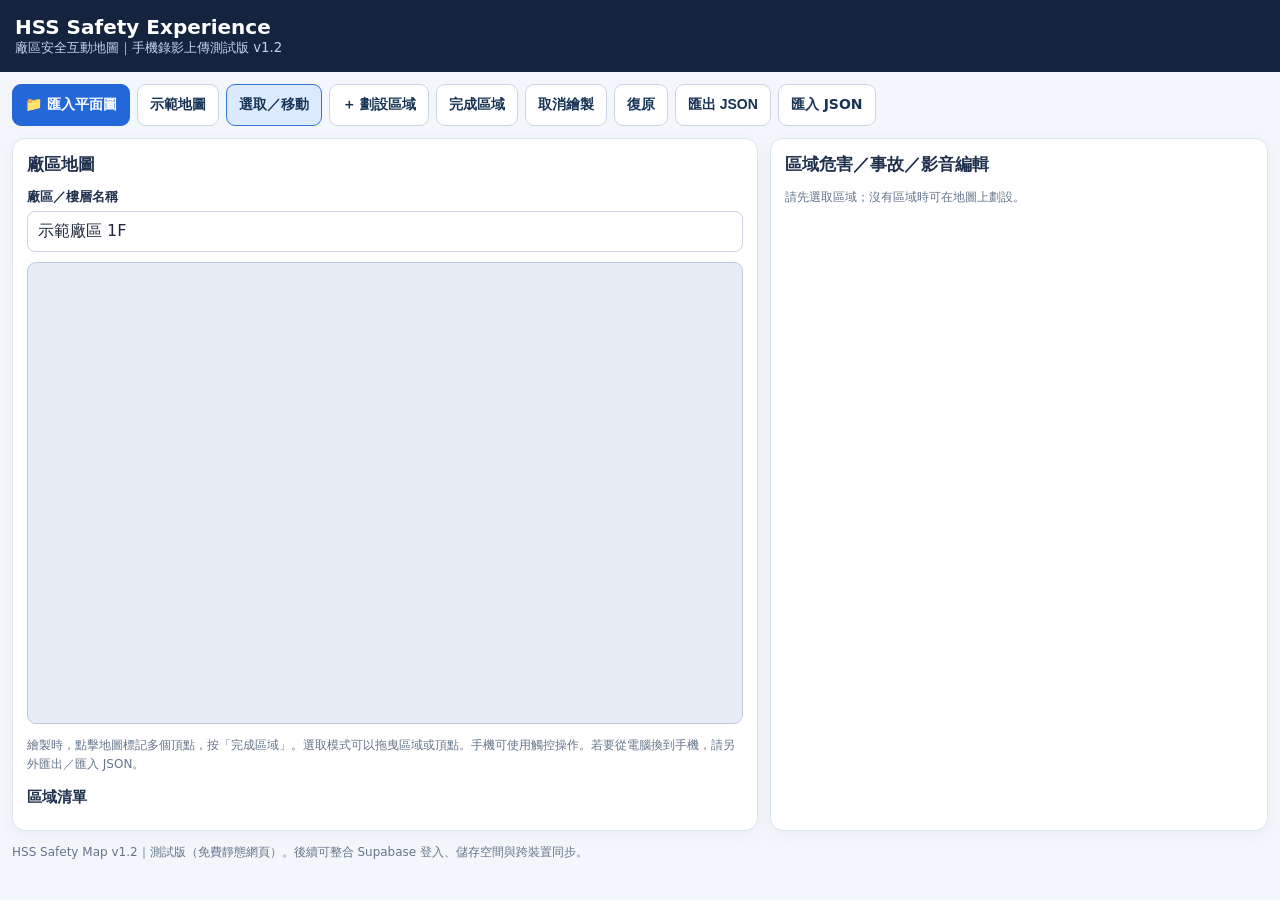
==== hss-safety-map/index.html @ 1f3ad81a "Add standalone HSS mobile safety map and video upload prototype" ====
<!doctype html>
<html lang="zh-Hant"><head><meta charset="utf-8"><meta name="viewport" content="width=device-width,initial-scale=1,viewport-fit=cover"><title>HSS Safety Map | 手機區域影音管理</title>
<style>
:root{font-family:system-ui,-apple-system,"Noto Sans TC",sans-serif;color:#20314e;background:#f3f6fb}*{box-sizing:border-box}body{margin:0}header{background:#14243e;color:white;padding:15px}header strong{font-size:20px}header small{display:block;color:#c4d2e7}button,.btn{display:inline-flex;align-items:center;justify-content:center;min-height:42px;padding:9px 12px;border:1px solid #cbd5e1;border-radius:9px;background:white;color:#173355;font-weight:650;font-size:14px;cursor:pointer}button.primary,.btn.primary{background:#2367d8;border-color:#2367d8;color:white}button.danger{color:#ad2432}button.active{background:#dceaff;border-color:#3775d4}button:disabled{opacity:.45}input,select,textarea{width:100%;font:inherit;padding:10px;border:1px solid #cbd5e1;border-radius:8px;background:white;color:#1e293b}input[type=file]{display:none}textarea{min-height:76px;resize:vertical}main{max-width:1480px;margin:auto;padding:12px}.toolbar{display:flex;flex-wrap:wrap;gap:7px;margin-bottom:12px}.layout{display:grid;grid-template-columns:minmax(0,1.5fr) minmax(300px,1fr);gap:12px}.card{border:1px solid #dce4ee;border-radius:13px;background:white;padding:14px;box-shadow:0 4px 18px #1122330b}.card h2{font-size:17px;margin:0 0 12px}.card h3{font-size:15px;margin:15px 0 9px}.caption{font-size:12px;color:#64748b;line-height:1.55}.stage{position:relative;border:1px solid #bdc9db;border-radius:9px;overflow:hidden;background:#e6edf6;aspect-ratio:1.55;min-height:260px;touch-action:none}.stage svg{display:block;width:100%;height:100%;touch-action:none}.zone{cursor:pointer;stroke-width:.65}.zone.selected{stroke:#14243e;stroke-width:1.2}.label{font-size:2.7px;fill:#14243e;stroke:white;stroke-width:.6px;paint-order:stroke;pointer-events:none;font-weight:750}.handle{fill:white;stroke:#1e5cbd;stroke-width:.55}.field{margin:10px 0}.field label{display:block;font-size:13px;font-weight:650;margin-bottom:5px}.tools{display:flex;gap:7px;flex-wrap:wrap}.zoneItem{width:100%;justify-content:space-between;margin-bottom:6px}.zoneItem.selected{background:#e8f1ff;border-color:#4b84e9}.media{padding:12px;margin-top:15px;background:#f1f6ff;border-radius:9px;border:1px solid #d5e4ff}.media video{display:block;width:100%;max-height:300px;background:#14243e;border-radius:8px;margin:8px 0}.vid{background:white;border:1px solid #dae2f0;border-radius:9px;padding:10px;margin:8px 0;overflow-wrap:anywhere}.case{border:1px solid #dae2ec;border-radius:8px;padding:9px;margin:7px 0;font-size:13px}#status{font-size:12px;color:#0e674f;min-height:20px;margin:8px 0}.warning{font-size:12px;color:#7b4b12;background:#fff5df;border-radius:8px;padding:10px;line-height:1.6}.hide{display:none!important}@media(max-width:800px){.layout{display:block}.layout>.card{margin-bottom:12px}.stage{min-height:230px}header strong{font-size:18px}} 
</style></head><body><header><strong>HSS Safety Experience</strong><small>廠區安全互動地圖｜手機錄影上傳測試版 v1.2</small></header>
<main><div class="toolbar">
<label class="btn primary">📁 匯入平面圖<input type="file" id="mapFile" accept="image/png,image/jpeg,image/webp"></label>
<button id="demo">示範地圖</button><button id="select" class="active">選取／移動</button><button id="draw">＋ 劃設區域</button><button id="finish">完成區域</button><button id="cancel">取消繪製</button><button id="undo">復原</button><button id="export">匯出 JSON</button><label class="btn">匯入 JSON<input type="file" id="import" accept=".json,application/json"></label>
</div><div class="layout">
<section class="card"><h2>廠區地圖</h2><div class="field"><label>廠區／樓層名稱</label><input id="site"></div><div class="stage"><svg id="svg" viewBox="0 0 100 65" preserveAspectRatio="none"><image id="mapImg" x="0" y="0" width="100" height="65" preserveAspectRatio="none"></image><g id="shapes"></g><g id="draft"></g></svg></div><p class="caption">繪製時，點擊地圖標記多個頂點，按「完成區域」。選取模式可以拖曳區域或頂點。手機可使用觸控操作。若要從電腦換到手機，請另外匯出／匯入 JSON。</p><h3>區域清單</h3><div id="zones"></div></section>
<section class="card"><h2>區域危害／事故／影音編輯</h2><div id="empty" class="caption">請先選取區域；沒有區域時可在地圖上劃設。</div>
<div id="editor" class="hide"><div class="field"><label>區域名稱</label><input id="name"></div><div class="field"><label>風險等級</label><select id="risk"><option>高</option><option>中</option><option>低</option></select></div><div class="field"><label>危害告知</label><textarea id="hazards"></textarea></div><div class="field"><label>安全措施／PPE</label><textarea id="controls"></textarea></div><div class="tools"><button class="primary" id="save">儲存區域資料</button><button class="danger" id="delete">刪除此區域</button></div>
<div class="media"><h3>🎬 指定區域的沉浸式影音教材</h3><p class="caption">手機可直接拍攝，或從相簿／檔案選擇已錄好的影片。支援多部影片，與目前區域綁定。</p><div class="tools">
<label class="btn primary">＋ 上傳影片<input type="file" id="videoFile" accept="video/*" multiple></label><label class="btn">📷 現場拍攝<input type="file" id="recordFile" accept="video/*" capture="environment"></label></div><div id="status"></div><div id="videos"></div>
<div class="field"><label>360° 實景連結（選填）</label><input id="tour" placeholder="https://"></div><button id="openTour">開啟 360° 連結</button><p class="warning">此為測試網站：平面圖、危害資料及影片儲存在目前手機／瀏覽器，不會自動同步其他裝置。公開網站沒有帳號保護，請勿放入正式事故個資或機密內容。JSON 不含影片原檔，請自行保留原片。</p></div>
<h3>歷年事故案例 <button id="addCase">＋ 新增</button></h3><div id="cases"></div></div></section></div><p class="caption">HSS Safety Map v1.2｜測試版（免費靜態網頁）。後續可整合 Supabase 登入、儲存空間與跨裝置同步。</p></main>
<script>
(function(){'use strict';
var KEY='hss_mobile_map_v12',DB='hss_mobile_video_v12',STORE='videos',project={site:'示範廠區 1F',image:'',zones:[]},selected='',mode='select',drawing=[],history=[],drag=null,urls=[],dbPromise;
function E(id){return document.getElementById(id)}function uid(){return crypto.randomUUID?crypto.randomUUID():'z'+Date.now()+Math.random()}function zone(){return project.zones.find(function(z){return z.id===selected})}function save(){try{localStorage.setItem(KEY,JSON.stringify(project))}catch(e){alert('本機儲存空間不足，請匯出 JSON 備份')}}function backup(){history.push(JSON.stringify(project));if(history.length>30)history.shift()}function status(s){E('status').textContent=s}function esc(s){return String(s||'').replace(/[&<>"']/g,function(c){return {'&':'&amp;','<':'&lt;','>':'&gt;','"':'&quot;',"'":'&#39;'}[c]})}
function col(r){return r==='高'?'#ef4444':r==='低'?'#10b981':'#f59e0b'}function pt(e){var s=E('svg'),p=s.createSVGPoint();p.x=e.clientX;p.y=e.clientY;var m=s.getScreenCTM();if(!m)return{x:0,y:0};var q=p.matrixTransform(m.inverse());return{x:Math.max(0,Math.min(100,q.x)),y:Math.max(0,Math.min(65,q.y))}}
function node(tag,attrs){var n=document.createElementNS('http://www.w3.org/2000/svg',tag);Object.keys(attrs).forEach(function(k){n.setAttribute(k,attrs[k])});return n}function setMode(m){mode=m;drawing=[];E('select').classList.toggle('active',m==='select');E('draw').classList.toggle('active',m==='draw');render()}
function choose(id){selected=id;render()}function render(){E('site').value=project.site;E('mapImg').setAttribute('href',project.image||'');E('shapes').replaceChildren();E('draft').replaceChildren();project.zones.forEach(function(z){var poly=node('polygon',{points:z.points.map(function(p){return p.x+','+p.y}).join(' '),fill:col(z.risk),'fill-opacity':z.id===selected?.32:.18,stroke:col(z.risk),class:'zone'+(z.id===selected?' selected':'')});poly.addEventListener('pointerdown',function(e){if(mode!=='select')return;e.stopPropagation();choose(z.id);drag={type:'area',id:z.id,start:pt(e),original:z.points.map(function(p){return {...p}}),moved:false};E('svg').setPointerCapture(e.pointerId)});E('shapes').append(poly);var x=z.points.reduce(function(a,b){return a+b.x},0)/z.points.length,y=z.points.reduce(function(a,b){return a+b.y},0)/z.points.length;var lab=node('text',{x:x,y:y,'text-anchor':'middle',class:'label'});lab.textContent=z.name;E('shapes').append(lab);if(selected===z.id&&mode==='select'){z.points.forEach(function(p,i){var h=node('circle',{cx:p.x,cy:p.y,r:1.1,class:'handle'});h.addEventListener('pointerdown',function(e){e.stopPropagation();drag={type:'handle',id:z.id,index:i,start:pt(e),original:z.points.map(function(p){return {...p}}),moved:false};E('svg').setPointerCapture(e.pointerId)});E('shapes').append(h)})}});if(drawing.length){E('draft').append(node('polyline',{points:drawing.map(function(p){return p.x+','+p.y}).join(' '),fill:'none',stroke:'#2563eb','stroke-width':'.8','stroke-dasharray':'1 1'}));drawing.forEach(function(p){E('draft').append(node('circle',{cx:p.x,cy:p.y,r:.8,fill:'#2563eb'}))})}
var list=E('zones');list.replaceChildren();project.zones.forEach(function(z){var b=document.createElement('button');b.className='zoneItem'+(selected===z.id?' selected':'');b.textContent=z.name+'｜'+z.risk+'風險｜'+(z.cases||[]).length+'件';b.onclick=function(){setMode('select');choose(z.id)};list.append(b)});E('empty').classList.toggle('hide',!!zone());E('editor').classList.toggle('hide',!zone());if(zone()){var z=zone();E('name').value=z.name;E('risk').value=z.risk;E('hazards').value=z.hazards||'';E('controls').value=z.controls||'';E('tour').value=z.tour||'';renderCases();renderVideos()}}
function finish(){if(drawing.length<3){alert('至少點選三個點');return}backup();var z={id:uid(),name:'新區域 '+(project.zones.length+1),risk:'中',hazards:'',controls:'',tour:'',points:drawing.map(function(p){return {...p}}),cases:[],videos:[]};project.zones.push(z);selected=z.id;setMode('select');save()}E('svg').addEventListener('click',function(e){if(mode==='draw'){drawing.push(pt(e));render()}});E('svg').addEventListener('pointermove',function(e){if(!drag)return;var z=project.zones.find(function(v){return v.id===drag.id});if(!z)return;var p=pt(e);if(Math.abs(p.x-drag.start.x)+Math.abs(p.y-drag.start.y)>.1)drag.moved=true;if(drag.type==='handle')z.points[drag.index]=p;else z.points=drag.original.map(function(q){return{x:Math.max(0,Math.min(100,q.x+p.x-drag.start.x)),y:Math.max(0,Math.min(65,q.y+p.y-drag.start.y))}});render()});E('svg').addEventListener('pointerup',function(){if(drag&&drag.moved){history.push(JSON.stringify({...project,zones:project.zones.map(function(z){return z.id===drag.id?{...z,points:drag.original}:z})}));save()}drag=null});E('svg').addEventListener('pointercancel',function(){drag=null});
E('select').onclick=function(){setMode('select')};E('draw').onclick=function(){setMode('draw')};E('finish').onclick=finish;E('cancel').onclick=function(){drawing=[];render()};E('undo').onclick=function(){if(!history.length)return alert('沒有可以復原的操作');project=JSON.parse(history.pop());selected='';save();render()};E('save').onclick=function(){var z=zone();if(!z)return;backup();z.name=E('name').value.trim()||'未命名區域';z.risk=E('risk').value;z.hazards=E('hazards').value;z.controls=E('controls').value;z.tour=E('tour').value;save();render();status('區域資料已儲存')};E('delete').onclick=function(){if(!zone()||!confirm('刪除選取區域？'))return;backup();project.zones=project.zones.filter(function(z){return z.id!==selected});selected='';save();render()};E('site').onchange=function(){project.site=this.value;save()};E('mapFile').onchange=function(){var f=this.files[0];if(!f)return;if(f.size>4*1024*1024)return alert('平面圖請小於 4 MB');var r=new FileReader();r.onload=function(){backup();project.image=String(r.result);save();render()};r.readAsDataURL(f);this.value=''};E('export').onclick=function(){var b=new Blob([JSON.stringify(project,null,2)],{type:'application/json'}),a=document.createElement('a');a.href=URL.createObjectURL(b);a.download='HSS_Map_'+new Date().toISOString().slice(0,10)+'.json';a.click();setTimeout(function(){URL.revokeObjectURL(a.href)},1200)};E('import').onchange=async function(){var f=this.files[0];if(!f)return;try{var p=JSON.parse(await f.text());if(!Array.isArray(p.zones))throw Error('格式錯誤');backup();project=p;selected='';save();render()}catch(e){alert('匯入失敗：'+e.message)}this.value=''};E('demo').onclick=function(){if(project.zones.length&&!confirm('使用示範地圖會取代目前專案，確定嗎？'))return;backup();project={site:'示範物流中心 1F',image:'',zones:[{id:uid(),name:'倉儲作業區',risk:'高',hazards:'堆高機、人車交會、貨架掉落',controls:'使用人行道，穿反光背心',tour:'',points:[{x:10,y:15},{x:49,y:15},{x:49,y:55},{x:10,y:55}],cases:[],videos:[]},{id:uid(),name:'裝卸月台',risk:'高',hazards:'車輛倒車、夾捲',controls:'禁止進入倒車盲區',tour:'',points:[{x:54,y:15},{x:90,y:15},{x:90,y:55},{x:54,y:55}],cases:[],videos:[]}]};selected=project.zones[0].id;save();render()};E('openTour').onclick=function(){var u=E('tour').value.trim();if(!/^https:\/\//i.test(u))return alert('請輸入 https:// 連結');window.open(u,'_blank','noopener')};
function renderCases(){var el=E('cases');el.replaceChildren();(zone().cases||[]).forEach(function(c){var d=document.createElement('div');d.className='case';d.textContent=(c.date||'')+'｜'+c.title+'：'+(c.description||'')+'　改善：'+(c.lesson||'');var b=document.createElement('button');b.textContent='編輯';b.onclick=function(){editCase(c.id)};d.append(document.createElement('br'),b);el.append(d)})}function editCase(id){var z=zone();if(!z)return;var c=(z.cases||[]).find(function(v){return v.id===id});var title=prompt('事故標題',c?.title||'');if(!title)return;var date=prompt('日期 YYYY-MM-DD',c?.date||'')||'',description=prompt('事故經過與原因',c?.description||'')||'',lesson=prompt('改善措施',c?.lesson||'')||'';backup();if(c)Object.assign(c,{title:title,date:date,description:description,lesson:lesson});else z.cases.push({id:uid(),title:title,date:date,description:description,lesson:lesson});save();renderCases()}E('addCase').onclick=function(){editCase(null)};
function db(){if(!dbPromise)dbPromise=new Promise(function(resolve,reject){var r=indexedDB.open(DB,1);r.onupgradeneeded=function(){r.result.createObjectStore(STORE,{keyPath:'id'})};r.onsuccess=function(){resolve(r.result)};r.onerror=function(){reject(r.error)}});return dbPromise}async function put(item){var d=await db();return new Promise(function(ok,no){var t=d.transaction(STORE,'readwrite');t.objectStore(STORE).put(item);t.oncomplete=ok;t.onerror=function(){no(t.error)}})}async function get(id){var d=await db();return new Promise(function(ok,no){var t=d.transaction(STORE);var r=t.objectStore(STORE).get(id);r.onsuccess=function(){ok(r.result)};r.onerror=function(){no(r.error)}})}async function del(id){var d=await db();return new Promise(function(ok,no){var t=d.transaction(STORE,'readwrite');t.objectStore(STORE).delete(id);t.oncomplete=ok;t.onerror=function(){no(t.error)}})}
var renderToken=0;async function renderVideos(){var token=++renderToken,el=E('videos');urls.forEach(function(u){URL.revokeObjectURL(u)});urls=[];el.replaceChildren();var z=zone();if(!z)return;var zid=z.id;for(var meta of (z.videos||[])){if(token!==renderToken||zone()?.id!==zid)return;var wrap=document.createElement('div');wrap.className='vid';var name=document.createElement('strong');name.textContent=meta.name;wrap.append(name);el.append(wrap);try{var rec=await get(meta.id);if(token!==renderToken||zone()?.id!==zid)return;if(!rec){wrap.append(document.createTextNode('（影片不在本裝置）'));continue}var u=URL.createObjectURL(rec.blob);urls.push(u);var player=document.createElement('video');player.controls=true;player.playsInline=true;player.preload='metadata';player.src=u;wrap.append(player);var down=document.createElement('a');down.className='btn';down.href=u;down.download=meta.name;down.textContent='下載影片';wrap.append(down)}catch(e){wrap.append(document.createTextNode('影片讀取失敗'))}var b=document.createElement('button');b.className='danger';b.textContent='刪除';b.onclick=(function(m){return async function(){if(!confirm('刪除影片？'))return;await del(m.id);var z=zone();if(!z)return;z.videos=z.videos.filter(function(v){return v.id!==m.id});save();renderVideos()}})(meta);wrap.append(b)}}async function upload(input){var z=zone();if(!z)return alert('請先選擇區域');var zid=z.id,files=Array.from(input.files);input.value='';for(var f of files){if(f.size>300*1024*1024){status('影片超過 300 MB，請壓縮後再上傳：'+f.name);continue}try{status('正在存入 '+f.name);var id=uid();await put({id:id,blob:f,name:f.name});var target=project.zones.find(function(v){return v.id===zid});if(target){target.videos=target.videos||[];target.videos.push({id:id,name:f.name,size:f.size});save()}}catch(e){status('儲存失敗：'+e.message)}}if(zone()?.id===zid)renderVideos();status('影片已存入目前手機／瀏覽器（非雲端）')}E('videoFile').onchange=function(){upload(this)};E('recordFile').onchange=function(){upload(this)};
try{var old=JSON.parse(localStorage.getItem(KEY)||'null');if(old&&Array.isArray(old.zones))project=old}catch(e){}render();
})();
</script></body></html>
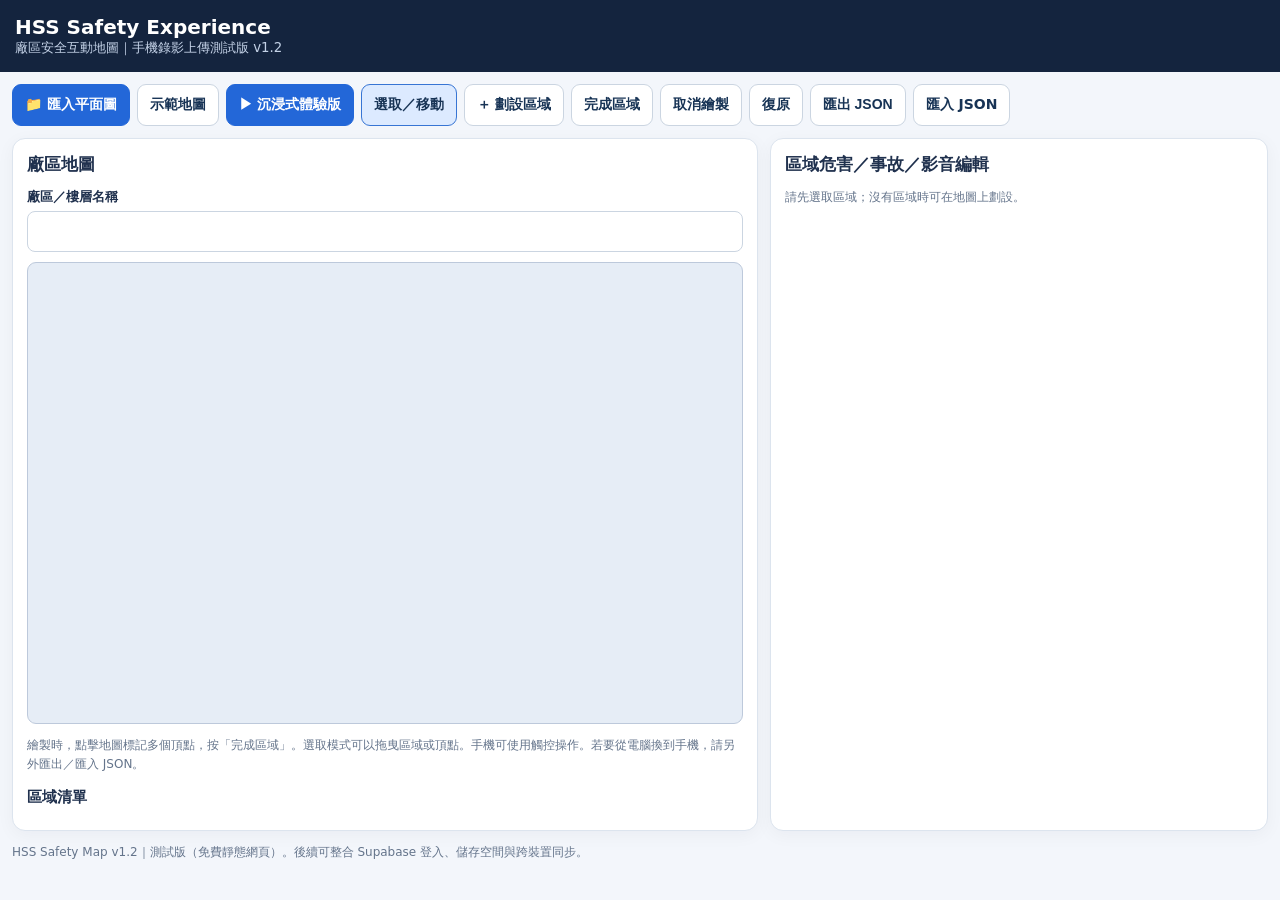
==== commit 8d7f3747: "Add immersive safety walkthrough with hazard hotspot, incident narrative and mobile quiz" ====
--- a/hss-safety-map/index.html
+++ b/hss-safety-map/index.html
@@ -2,10 +2,12 @@
 <html lang="zh-Hant"><head><meta charset="utf-8"><meta name="viewport" content="width=device-width,initial-scale=1,viewport-fit=cover"><title>HSS Safety Map | 手機區域影音管理</title>
 <style>
 :root{font-family:system-ui,-apple-system,"Noto Sans TC",sans-serif;color:#20314e;background:#f3f6fb}*{box-sizing:border-box}body{margin:0}header{background:#14243e;color:white;padding:15px}header strong{font-size:20px}header small{display:block;color:#c4d2e7}button,.btn{display:inline-flex;align-items:center;justify-content:center;min-height:42px;padding:9px 12px;border:1px solid #cbd5e1;border-radius:9px;background:white;color:#173355;font-weight:650;font-size:14px;cursor:pointer}button.primary,.btn.primary{background:#2367d8;border-color:#2367d8;color:white}button.danger{color:#ad2432}button.active{background:#dceaff;border-color:#3775d4}button:disabled{opacity:.45}input,select,textarea{width:100%;font:inherit;padding:10px;border:1px solid #cbd5e1;border-radius:8px;background:white;color:#1e293b}input[type=file]{display:none}textarea{min-height:76px;resize:vertical}main{max-width:1480px;margin:auto;padding:12px}.toolbar{display:flex;flex-wrap:wrap;gap:7px;margin-bottom:12px}.layout{display:grid;grid-template-columns:minmax(0,1.5fr) minmax(300px,1fr);gap:12px}.card{border:1px solid #dce4ee;border-radius:13px;background:white;padding:14px;box-shadow:0 4px 18px #1122330b}.card h2{font-size:17px;margin:0 0 12px}.card h3{font-size:15px;margin:15px 0 9px}.caption{font-size:12px;color:#64748b;line-height:1.55}.stage{position:relative;border:1px solid #bdc9db;border-radius:9px;overflow:hidden;background:#e6edf6;aspect-ratio:1.55;min-height:260px;touch-action:none}.stage svg{display:block;width:100%;height:100%;touch-action:none}.zone{cursor:pointer;stroke-width:.65}.zone.selected{stroke:#14243e;stroke-width:1.2}.label{font-size:2.7px;fill:#14243e;stroke:white;stroke-width:.6px;paint-order:stroke;pointer-events:none;font-weight:750}.handle{fill:white;stroke:#1e5cbd;stroke-width:.55}.field{margin:10px 0}.field label{display:block;font-size:13px;font-weight:650;margin-bottom:5px}.tools{display:flex;gap:7px;flex-wrap:wrap}.zoneItem{width:100%;justify-content:space-between;margin-bottom:6px}.zoneItem.selected{background:#e8f1ff;border-color:#4b84e9}.media{padding:12px;margin-top:15px;background:#f1f6ff;border-radius:9px;border:1px solid #d5e4ff}.media video{display:block;width:100%;max-height:300px;background:#14243e;border-radius:8px;margin:8px 0}.vid{background:white;border:1px solid #dae2f0;border-radius:9px;padding:10px;margin:8px 0;overflow-wrap:anywhere}.case{border:1px solid #dae2ec;border-radius:8px;padding:9px;margin:7px 0;font-size:13px}#status{font-size:12px;color:#0e674f;min-height:20px;margin:8px 0}.warning{font-size:12px;color:#7b4b12;background:#fff5df;border-radius:8px;padding:10px;line-height:1.6}.hide{display:none!important}@media(max-width:800px){.layout{display:block}.layout>.card{margin-bottom:12px}.stage{min-height:230px}header strong{font-size:18px}} 
-</style></head><body><header><strong>HSS Safety Experience</strong><small>廠區安全互動地圖｜手機錄影上傳測試版 v1.2</small></header>
+
+/* Immersive walkthrough v1.3 */
+#experience{position:fixed;inset:0;z-index:999;background:#071426f2;display:none;overflow:auto;color:#eaf2ff;padding:12px}#experience.show{display:block}.exp-wrap{max-width:1050px;margin:0 auto}.exp-top{display:flex;align-items:center;justify-content:space-between;gap:10px;margin-bottom:12px}.exp-title{font-weight:800;font-size:20px}.exp-screen{position:relative;background:#0b1930;border:1px solid #49627d;border-radius:14px;overflow:hidden;min-height:280px;aspect-ratio:16/9;display:flex;align-items:center;justify-content:center}.exp-screen video{width:100%;height:100%;object-fit:contain;position:absolute;inset:0;background:#0c1729}.exp-placeholder{width:100%;height:100%;position:absolute;inset:0;background:linear-gradient(135deg,#172f46,#254758 52%,#112233);display:flex;align-items:center;justify-content:center}.exp-placeholder svg{height:100%;width:100%}.exp-hotspot{position:absolute;top:44%;left:62%;border:2px solid white;border-radius:50%;width:48px;height:48px;background:#e65034d9;color:white;font-size:22px;animation:exp-pulse 1.8s infinite;box-shadow:0 0 0 4px #e6503450}@keyframes exp-pulse{50%{box-shadow:0 0 0 13px #e6503418}}.exp-controls{display:flex;flex-wrap:wrap;gap:8px;margin:12px 0}.exp-panel{background:#162b42;border:1px solid #36536f;border-radius:12px;padding:15px;margin:10px 0}.exp-panel h3{margin:0 0 8px;color:#fff}.exp-panel p{line-height:1.65;margin:6px 0}.exp-panel button{margin:4px}.exp-panel button.correct{background:#c4f2d3}.exp-panel button.incorrect{background:#ffd4d4}.exp-progress{height:7px;background:#334b65;border-radius:99px;overflow:hidden;margin:14px 0}.exp-progress span{height:100%;display:block;background:#52d9ad;transition:width .3s}.exp-muted{color:#b9cbe0;font-size:13px}.exp-results{font-weight:700;color:#9ef0c0}.exp-pill{color:#fce4bb;background:#603f18;padding:5px 9px;border-radius:99px;font-size:12px}body.exp-open{overflow:hidden}@media(max-width:700px){.exp-title{font-size:16px}.exp-screen{min-height:230px;aspect-ratio:4/3}.exp-hotspot{width:40px;height:40px}.exp-top{align-items:start}}</style></head><body><header><strong>HSS Safety Experience</strong><small>廠區安全互動地圖｜手機錄影上傳測試版 v1.2</small></header>
 <main><div class="toolbar">
 <label class="btn primary">📁 匯入平面圖<input type="file" id="mapFile" accept="image/png,image/jpeg,image/webp"></label>
-<button id="demo">示範地圖</button><button id="select" class="active">選取／移動</button><button id="draw">＋ 劃設區域</button><button id="finish">完成區域</button><button id="cancel">取消繪製</button><button id="undo">復原</button><button id="export">匯出 JSON</button><label class="btn">匯入 JSON<input type="file" id="import" accept=".json,application/json"></label>
+<button id="demo">示範地圖</button><button class="primary" id="experienceLaunch">▶ 沉浸式體驗版</button><button id="select" class="active">選取／移動</button><button id="draw">＋ 劃設區域</button><button id="finish">完成區域</button><button id="cancel">取消繪製</button><button id="undo">復原</button><button id="export">匯出 JSON</button><label class="btn">匯入 JSON<input type="file" id="import" accept=".json,application/json"></label>
 </div><div class="layout">
 <section class="card"><h2>廠區地圖</h2><div class="field"><label>廠區／樓層名稱</label><input id="site"></div><div class="stage"><svg id="svg" viewBox="0 0 100 65" preserveAspectRatio="none"><image id="mapImg" x="0" y="0" width="100" height="65" preserveAspectRatio="none"></image><g id="shapes"></g><g id="draft"></g></svg></div><p class="caption">繪製時，點擊地圖標記多個頂點，按「完成區域」。選取模式可以拖曳區域或頂點。手機可使用觸控操作。若要從電腦換到手機，請另外匯出／匯入 JSON。</p><h3>區域清單</h3><div id="zones"></div></section>
 <section class="card"><h2>區域危害／事故／影音編輯</h2><div id="empty" class="caption">請先選取區域；沒有區域時可在地圖上劃設。</div>
@@ -27,6 +29,30 @@
 function renderCases(){var el=E('cases');el.replaceChildren();(zone().cases||[]).forEach(function(c){var d=document.createElement('div');d.className='case';d.textContent=(c.date||'')+'｜'+c.title+'：'+(c.description||'')+'　改善：'+(c.lesson||'');var b=document.createElement('button');b.textContent='編輯';b.onclick=function(){editCase(c.id)};d.append(document.createElement('br'),b);el.append(d)})}function editCase(id){var z=zone();if(!z)return;var c=(z.cases||[]).find(function(v){return v.id===id});var title=prompt('事故標題',c?.title||'');if(!title)return;var date=prompt('日期 YYYY-MM-DD',c?.date||'')||'',description=prompt('事故經過與原因',c?.description||'')||'',lesson=prompt('改善措施',c?.lesson||'')||'';backup();if(c)Object.assign(c,{title:title,date:date,description:description,lesson:lesson});else z.cases.push({id:uid(),title:title,date:date,description:description,lesson:lesson});save();renderCases()}E('addCase').onclick=function(){editCase(null)};
 function db(){if(!dbPromise)dbPromise=new Promise(function(resolve,reject){var r=indexedDB.open(DB,1);r.onupgradeneeded=function(){r.result.createObjectStore(STORE,{keyPath:'id'})};r.onsuccess=function(){resolve(r.result)};r.onerror=function(){reject(r.error)}});return dbPromise}async function put(item){var d=await db();return new Promise(function(ok,no){var t=d.transaction(STORE,'readwrite');t.objectStore(STORE).put(item);t.oncomplete=ok;t.onerror=function(){no(t.error)}})}async function get(id){var d=await db();return new Promise(function(ok,no){var t=d.transaction(STORE);var r=t.objectStore(STORE).get(id);r.onsuccess=function(){ok(r.result)};r.onerror=function(){no(r.error)}})}async function del(id){var d=await db();return new Promise(function(ok,no){var t=d.transaction(STORE,'readwrite');t.objectStore(STORE).delete(id);t.oncomplete=ok;t.onerror=function(){no(t.error)}})}
 var renderToken=0;async function renderVideos(){var token=++renderToken,el=E('videos');urls.forEach(function(u){URL.revokeObjectURL(u)});urls=[];el.replaceChildren();var z=zone();if(!z)return;var zid=z.id;for(var meta of (z.videos||[])){if(token!==renderToken||zone()?.id!==zid)return;var wrap=document.createElement('div');wrap.className='vid';var name=document.createElement('strong');name.textContent=meta.name;wrap.append(name);el.append(wrap);try{var rec=await get(meta.id);if(token!==renderToken||zone()?.id!==zid)return;if(!rec){wrap.append(document.createTextNode('（影片不在本裝置）'));continue}var u=URL.createObjectURL(rec.blob);urls.push(u);var player=document.createElement('video');player.controls=true;player.playsInline=true;player.preload='metadata';player.src=u;wrap.append(player);var down=document.createElement('a');down.className='btn';down.href=u;down.download=meta.name;down.textContent='下載影片';wrap.append(down)}catch(e){wrap.append(document.createTextNode('影片讀取失敗'))}var b=document.createElement('button');b.className='danger';b.textContent='刪除';b.onclick=(function(m){return async function(){if(!confirm('刪除影片？'))return;await del(m.id);var z=zone();if(!z)return;z.videos=z.videos.filter(function(v){return v.id!==m.id});save();renderVideos()}})(meta);wrap.append(b)}}async function upload(input){var z=zone();if(!z)return alert('請先選擇區域');var zid=z.id,files=Array.from(input.files);input.value='';for(var f of files){if(f.size>300*1024*1024){status('影片超過 300 MB，請壓縮後再上傳：'+f.name);continue}try{status('正在存入 '+f.name);var id=uid();await put({id:id,blob:f,name:f.name});var target=project.zones.find(function(v){return v.id===zid});if(target){target.videos=target.videos||[];target.videos.push({id:id,name:f.name,size:f.size});save()}}catch(e){status('儲存失敗：'+e.message)}}if(zone()?.id===zid)renderVideos();status('影片已存入目前手機／瀏覽器（非雲端）')}E('videoFile').onchange=function(){upload(this)};E('recordFile').onchange=function(){upload(this)};
+
+var expStep=1,expObjectUrl=null,expAnswered=false;
+function expText(str){return document.createTextNode(str||'')}
+function expBtn(label,fn){var b=document.createElement('button');b.textContent=label;b.onclick=fn;return b}
+function expDetails(){var z=zone(),area=z?z.name:'物流倉儲示範區';var box=E('expDetails');box.replaceChildren();E('expProgress').style.width=(expStep*25)+'%';for(var i=1;i<=4;i++)E('expStep'+i).classList.toggle('active',i===expStep);
+var names=['','進場前安全導覽','找出現場危害','歷年事故與改善','情境安全測驗'];E('expHeading').textContent=names[expStep];
+function p(t){var e=document.createElement('p');e.textContent=t;box.append(e)}
+if(expStep===1){p('歡迎進入「'+area+'」。請先觀看現場畫面，觀察人員動線、機械設備及可能的危害。');p(z&&z.controls?'進場安全要求：'+z.controls:'進場前確認人行通道、穿戴適當 PPE，不可任意進入車輛作業區。');box.append(expBtn('下一步：辨識危害 →',function(){expStep=2;expDetails()}))}
+if(expStep===2){p(z&&z.hazards?'本區既有危害資料：'+z.hazards:'模擬危害：堆高機盲區、人車交會、貨架高處掉落。');p('點選畫面上的紅色「！」標記，觀察危害提示。');box.append(expBtn('我已完成危害辨識 →',function(){expStep=3;expDetails()}))}
+if(expStep===3){var c=z&&z.cases&&z.cases[0];p(c?'事故案例：'+c.title+'。'+(c.description||''):'示例事故：人員穿越堆高機行駛路線，駕駛視線受到貨物遮擋，形成碰撞風險。');p(c?'改善措施：'+(c.lesson||'請遵守區域安全規範'):'改善措施：人車分流、指定穿越點、轉彎減速與視線確認。此為虛構教學情境，並非實際事故紀錄。');box.append(expBtn('下一步：安全測驗 →',function(){expStep=4;expDetails()}))}
+if(expStep===4){p('情境題：你在倉庫走道看見堆高機正要轉彎，應如何通行？');[['A. 快速穿越車道',false],['B. 留在指定人行區，確認駕駛注意到你並待安全後通行',true],['C. 站在堆高機後方等待',false]].forEach(function(opt){var b=expBtn(opt[0],function(){if(expAnswered)return;expAnswered=true;var result=document.createElement('p');result.className=opt[1]?'exp-results':'exp-pill';result.textContent=opt[1]?'答對了！應遵守人車分流及安全確認。':'尚未通過。請優先選擇安全的人行路徑，避免進入堆高機盲區。';box.append(result);if(opt[1]){box.append(expBtn('✓ 完成體驗（返回地圖）',closeExperience))}else{box.append(expBtn('重新作答',function(){expAnswered=false;expDetails()}))}});box.append(b)})}}
+}
+function closeExperience(){E('experience').classList.remove('show');document.body.classList.remove('exp-open');E('expVideo').pause();E('expVideo').removeAttribute('src');E('expVideo').load();if(expObjectUrl){URL.revokeObjectURL(expObjectUrl);expObjectUrl=null}}
+async function launchExperience(){var z=zone();if(!z){if(project.zones.length){choose(project.zones[0].id);z=zone()}else{E('demo').click();z=zone()}}expStep=1;expAnswered=false;E('experience').classList.add('show');document.body.classList.add('exp-open');E('expSubtitle').textContent=(z?z.name:'示範區域')+'｜互動安全宣導體驗';E('expVideo').classList.add('hide');E('expPlaceholder').classList.remove('hide');E('expHotspot').classList.remove('hide');if(expObjectUrl){URL.revokeObjectURL(expObjectUrl);expObjectUrl=null}var meta=z&&z.videos&&z.videos[0];if(meta){try{var rec=await get(meta.id);if(rec&&E('experience').classList.contains('show')){expObjectUrl=URL.createObjectURL(rec.blob);E('expVideo').src=expObjectUrl;E('expVideo').classList.remove('hide');E('expPlaceholder').classList.add('hide')}}catch(e){}}expDetails()}
+E('experienceLaunch').onclick=launchExperience;E('expClose').onclick=closeExperience;E('expHotspot').onclick=function(){expStep=2;expDetails();var p=document.createElement('p');p.className='exp-pill';p.textContent='⚠ 危害熱點：設備視線死角／人車交會。進入前必須確認安全距離與指定人行動線。';E('expDetails').append(p)};for(let s=1;s<=4;s++)E('expStep'+s).onclick=function(){expStep=s;expAnswered=false;expDetails()};
+
 try{var old=JSON.parse(localStorage.getItem(KEY)||'null');if(old&&Array.isArray(old.zones))project=old}catch(e){}render();
 })();
-</script></body></html>+</script><div id="experience" role="dialog" aria-modal="true" aria-label="沉浸式導覽"><div class="exp-wrap">
+<div class="exp-top"><div><div class="exp-title">HSS｜沉浸式安全導覽</div><div id="expSubtitle" class="exp-muted">虛擬廠區導覽</div></div><button id="expClose" aria-label="關閉導覽">✕ 關閉</button></div>
+<div class="exp-screen"><div id="expPlaceholder" class="exp-placeholder"><svg viewBox="0 0 800 450" preserveAspectRatio="xMidYMid slice" aria-label="倉庫示範畫面"><defs><linearGradient id="wall" x2="0" y2="1"><stop stop-color="#42667b"/><stop offset="1" stop-color="#234256"/></linearGradient></defs><rect width="800" height="450" fill="url(#wall)"/><path d="M0 240L400 160 800 240V450H0Z" fill="#4c6370"/><path d="M400 160V0" stroke="#b7c4cc" stroke-width="7"/><g stroke="#9fb4c2" stroke-width="7"><path d="M0 150L800 150M0 55L800 55M180 0V235M625 0V235"/></g><g fill="#c19a58" stroke="#263b48" stroke-width="5"><rect x="70" y="140" width="155" height="80"/><rect x="83" y="68" width="140" height="60"/><rect x="565" y="120" width="190" height="110"/><rect x="570" y="30" width="177" height="76"/></g><path d="M340 450L398 177 462 450" fill="#d9bf72" opacity=".65"/><path d="M376 450L402 200 428 450" fill="#f0d766"/><g transform="translate(290 290)"><rect x="0" y="0" width="140" height="66" rx="8" fill="#eab74d"/><rect x="30" y="-57" width="75" height="58" rx="6" fill="#172c3c" stroke="#eab74d" stroke-width="9"/><circle cx="28" cy="64" r="24" fill="#17242e"/><circle cx="123" cy="64" r="24" fill="#17242e"/><path d="M139 -85V77M148 -85V77" stroke="#c5d7e0" stroke-width="6"/></g><text x="24" y="425" font-size="19" font-weight="bold" fill="#fff">模擬情境：物流倉庫 • 人車交會風險</text></svg></div>
+<video id="expVideo" controls playsinline preload="metadata" class="hide"></video><button id="expHotspot" class="exp-hotspot" title="點選辨識危害">!</button></div>
+<div class="exp-progress"><span id="expProgress" style="width:20%"></span></div>
+<div class="exp-controls"><button id="expStep1" class="active">① 現場導覽</button><button id="expStep2">② 危害辨識</button><button id="expStep3">③ 歷史事故</button><button id="expStep4">④ 安全測驗</button></div>
+<div class="exp-panel"><h3 id="expHeading">進場前安全導覽</h3><div id="expDetails"></div></div>
+<div class="exp-muted">測試功能：可體驗區域危害、歷史案例及互動測驗；目前不會將作答結果上傳雲端，也不代表正式教育完成。若影片存在另一台裝置，這裡將顯示示範場景。</div>
+</div></div></body></html>
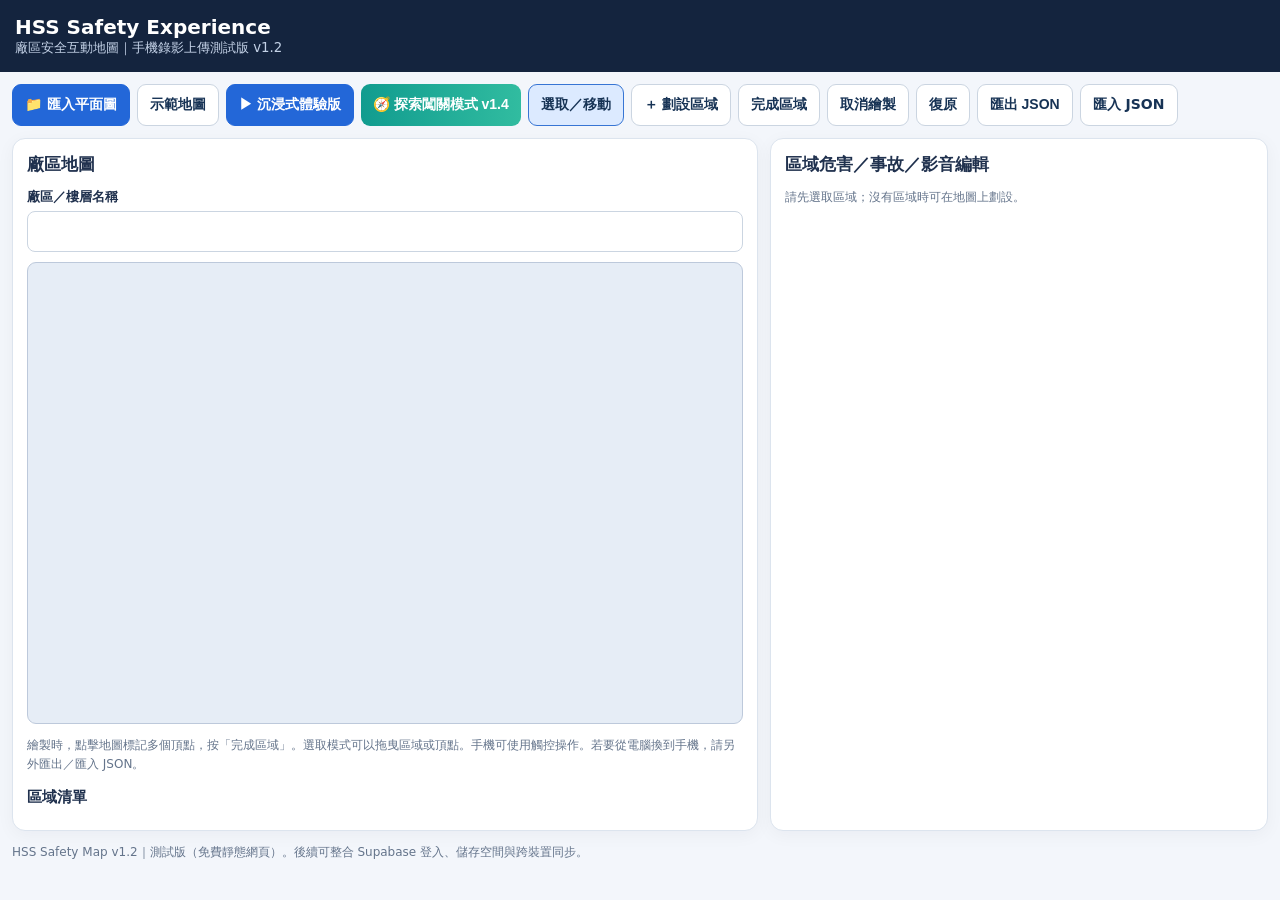
==== commit 5c8b4d0e: "Add link from HSS map editor to interactive safety quest" ====
--- a/hss-safety-map/index.html
+++ b/hss-safety-map/index.html
@@ -7,7 +7,7 @@
 #experience{position:fixed;inset:0;z-index:999;background:#071426f2;display:none;overflow:auto;color:#eaf2ff;padding:12px}#experience.show{display:block}.exp-wrap{max-width:1050px;margin:0 auto}.exp-top{display:flex;align-items:center;justify-content:space-between;gap:10px;margin-bottom:12px}.exp-title{font-weight:800;font-size:20px}.exp-screen{position:relative;background:#0b1930;border:1px solid #49627d;border-radius:14px;overflow:hidden;min-height:280px;aspect-ratio:16/9;display:flex;align-items:center;justify-content:center}.exp-screen video{width:100%;height:100%;object-fit:contain;position:absolute;inset:0;background:#0c1729}.exp-placeholder{width:100%;height:100%;position:absolute;inset:0;background:linear-gradient(135deg,#172f46,#254758 52%,#112233);display:flex;align-items:center;justify-content:center}.exp-placeholder svg{height:100%;width:100%}.exp-hotspot{position:absolute;top:44%;left:62%;border:2px solid white;border-radius:50%;width:48px;height:48px;background:#e65034d9;color:white;font-size:22px;animation:exp-pulse 1.8s infinite;box-shadow:0 0 0 4px #e6503450}@keyframes exp-pulse{50%{box-shadow:0 0 0 13px #e6503418}}.exp-controls{display:flex;flex-wrap:wrap;gap:8px;margin:12px 0}.exp-panel{background:#162b42;border:1px solid #36536f;border-radius:12px;padding:15px;margin:10px 0}.exp-panel h3{margin:0 0 8px;color:#fff}.exp-panel p{line-height:1.65;margin:6px 0}.exp-panel button{margin:4px}.exp-panel button.correct{background:#c4f2d3}.exp-panel button.incorrect{background:#ffd4d4}.exp-progress{height:7px;background:#334b65;border-radius:99px;overflow:hidden;margin:14px 0}.exp-progress span{height:100%;display:block;background:#52d9ad;transition:width .3s}.exp-muted{color:#b9cbe0;font-size:13px}.exp-results{font-weight:700;color:#9ef0c0}.exp-pill{color:#fce4bb;background:#603f18;padding:5px 9px;border-radius:99px;font-size:12px}body.exp-open{overflow:hidden}@media(max-width:700px){.exp-title{font-size:16px}.exp-screen{min-height:230px;aspect-ratio:4/3}.exp-hotspot{width:40px;height:40px}.exp-top{align-items:start}}</style></head><body><header><strong>HSS Safety Experience</strong><small>廠區安全互動地圖｜手機錄影上傳測試版 v1.2</small></header>
 <main><div class="toolbar">
 <label class="btn primary">📁 匯入平面圖<input type="file" id="mapFile" accept="image/png,image/jpeg,image/webp"></label>
-<button id="demo">示範地圖</button><button class="primary" id="experienceLaunch">▶ 沉浸式體驗版</button><button id="select" class="active">選取／移動</button><button id="draw">＋ 劃設區域</button><button id="finish">完成區域</button><button id="cancel">取消繪製</button><button id="undo">復原</button><button id="export">匯出 JSON</button><label class="btn">匯入 JSON<input type="file" id="import" accept=".json,application/json"></label>
+<button id="demo">示範地圖</button><button class="primary" id="experienceLaunch">▶ 沉浸式體驗版</button><button class="primary" id="questLaunch" style="background:linear-gradient(90deg,#119c8f,#31bca0);color:white;border:0">🧭 探索闖關模式 v1.4</button><button id="select" class="active">選取／移動</button><button id="draw">＋ 劃設區域</button><button id="finish">完成區域</button><button id="cancel">取消繪製</button><button id="undo">復原</button><button id="export">匯出 JSON</button><label class="btn">匯入 JSON<input type="file" id="import" accept=".json,application/json"></label>
 </div><div class="layout">
 <section class="card"><h2>廠區地圖</h2><div class="field"><label>廠區／樓層名稱</label><input id="site"></div><div class="stage"><svg id="svg" viewBox="0 0 100 65" preserveAspectRatio="none"><image id="mapImg" x="0" y="0" width="100" height="65" preserveAspectRatio="none"></image><g id="shapes"></g><g id="draft"></g></svg></div><p class="caption">繪製時，點擊地圖標記多個頂點，按「完成區域」。選取模式可以拖曳區域或頂點。手機可使用觸控操作。若要從電腦換到手機，請另外匯出／匯入 JSON。</p><h3>區域清單</h3><div id="zones"></div></section>
 <section class="card"><h2>區域危害／事故／影音編輯</h2><div id="empty" class="caption">請先選取區域；沒有區域時可在地圖上劃設。</div>
@@ -43,7 +43,7 @@
 }
 function closeExperience(){E('experience').classList.remove('show');document.body.classList.remove('exp-open');E('expVideo').pause();E('expVideo').removeAttribute('src');E('expVideo').load();if(expObjectUrl){URL.revokeObjectURL(expObjectUrl);expObjectUrl=null}}
 async function launchExperience(){var z=zone();if(!z){if(project.zones.length){choose(project.zones[0].id);z=zone()}else{E('demo').click();z=zone()}}expStep=1;expAnswered=false;E('experience').classList.add('show');document.body.classList.add('exp-open');E('expSubtitle').textContent=(z?z.name:'示範區域')+'｜互動安全宣導體驗';E('expVideo').classList.add('hide');E('expPlaceholder').classList.remove('hide');E('expHotspot').classList.remove('hide');if(expObjectUrl){URL.revokeObjectURL(expObjectUrl);expObjectUrl=null}var meta=z&&z.videos&&z.videos[0];if(meta){try{var rec=await get(meta.id);if(rec&&E('experience').classList.contains('show')){expObjectUrl=URL.createObjectURL(rec.blob);E('expVideo').src=expObjectUrl;E('expVideo').classList.remove('hide');E('expPlaceholder').classList.add('hide')}}catch(e){}}expDetails()}
-E('experienceLaunch').onclick=launchExperience;E('expClose').onclick=closeExperience;E('expHotspot').onclick=function(){expStep=2;expDetails();var p=document.createElement('p');p.className='exp-pill';p.textContent='⚠ 危害熱點：設備視線死角／人車交會。進入前必須確認安全距離與指定人行動線。';E('expDetails').append(p)};for(let s=1;s<=4;s++)E('expStep'+s).onclick=function(){expStep=s;expAnswered=false;expDetails()};
+E('experienceLaunch').onclick=launchExperience;E('questLaunch').onclick=function(){window.location.href='./quest/'};E('expClose').onclick=closeExperience;E('expHotspot').onclick=function(){expStep=2;expDetails();var p=document.createElement('p');p.className='exp-pill';p.textContent='⚠ 危害熱點：設備視線死角／人車交會。進入前必須確認安全距離與指定人行動線。';E('expDetails').append(p)};for(let s=1;s<=4;s++)E('expStep'+s).onclick=function(){expStep=s;expAnswered=false;expDetails()};
 
 try{var old=JSON.parse(localStorage.getItem(KEY)||'null');if(old&&Array.isArray(old.zones))project=old}catch(e){}render();
 })();
